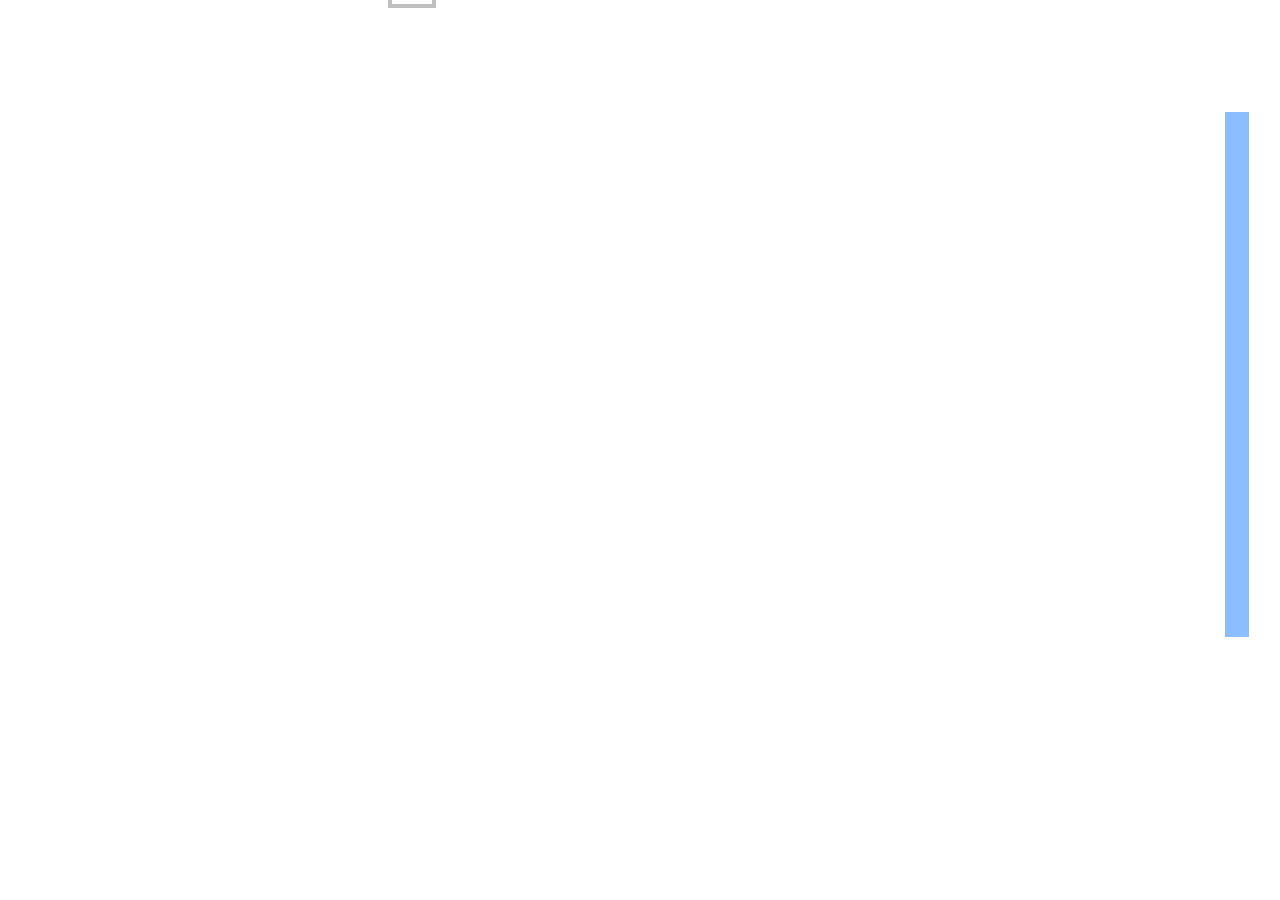
==== index.html @ 268084f3 "added to git" ====
<!DOCTYPE html>
<html lang="en">
<head>
  <meta charset="UTF-8">
  <meta name="viewport" content="width=device-width, initial-scale=1.0">
  <title>Game</title>
  <link rel="stylesheet" href="styles/styles.css" />
  <script src="scripts/jquery-3.7.1.min.js" defer></script>
  <script src="scripts/game.js" defer></script>
</head>
<body>
  <div class='timer'>
  </div>
  <div class="cold-bar">
    <div class="cold-level">
    </div>
  </div>
  <div class='background'>
    <div class="blocks"></div>
    <div class='player'></div>
  </div>
</body>
</html>
---- styles/styles.css ----
* {
  box-sizing: border-box;
}

body, html {
  height: 100%;
  margin: 0;
  padding: 0;
}

.background {
  height: 100%;
  background-image: url(/images/background.jpg);
  display: flex;
  flex-direction: column-reverse;
}

.blocks {
  display: flex;
}

.tile {
  width: 16px;
  height: 16px;
  image-rendering: crisp-edges;
  zoom: 400%;
  background-image: url("/images/world_tileset.png");
}

.empty-tile {
  width: 16px;
  height: 16px;
  zoom: 400%;
  background-image: url("/images/world_tileset.png");
}

.floor {
  height: 64px;
  display: flex;
  margin-bottom: 12vh;
}

.fire {
  position: relative;
  bottom: 17px;
  right: -1px;
  width: 12px;
  height: 25px;
}

.player {
  position: absolute;
  background-position: -7px -9px;
  width: 15px;
  height: 19px;
  image-rendering: crisp-edges;
  zoom: 400%;
  background-image: url("/images/knight.png");
}

.timer {
  position: fixed;
  top: 59px;
  right: 30px;
  font-size: 1.6rem;
  color: white;
}

.cold-bar {
  position: fixed;
  display: flex;
  flex-direction: column-reverse;
  right: 28px;
  top: 100px;
  border: 3px solid rgba(255, 255, 255, 0.796);
  height: 60%;
  width: 30px;
  background: transparent;
}

.cold-level {
  background-color: rgba(114, 175, 255, 0.81);
  height: 100%;
}
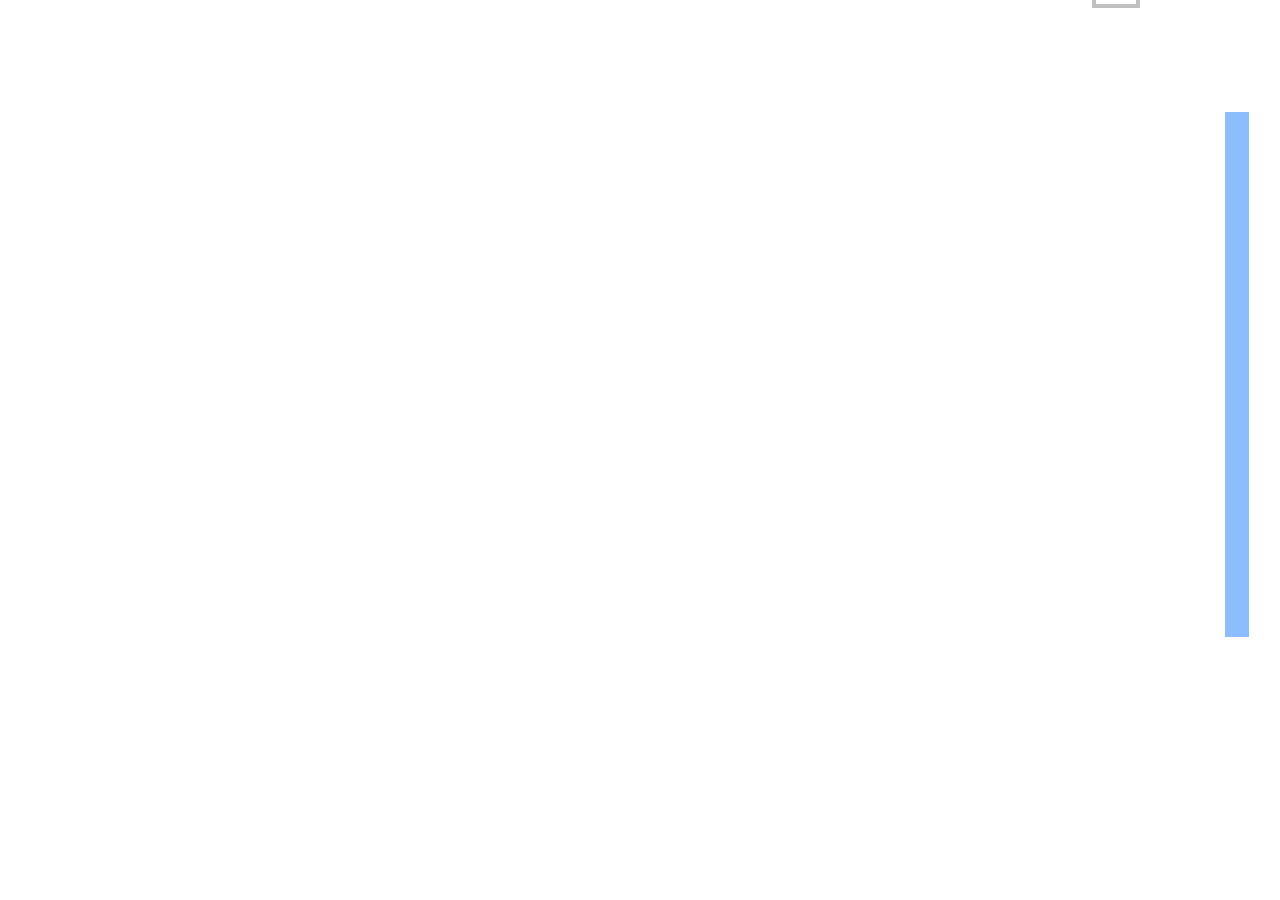
==== commit 34862b70: "added constructor and started event listeners." ====
--- a/index.html
+++ b/index.html
@@ -17,7 +17,6 @@
   </div>
   <div class='background'>
     <div class="blocks"></div>
-    <div class='player'></div>
   </div>
 </body>
 </html>
--- a/styles/styles.css
+++ b/styles/styles.css
@@ -50,7 +50,7 @@
 
 .player {
   position: absolute;
-  background-position: -7px -9px;
+  background-position: -41px 24px;
   width: 15px;
   height: 19px;
   image-rendering: crisp-edges;
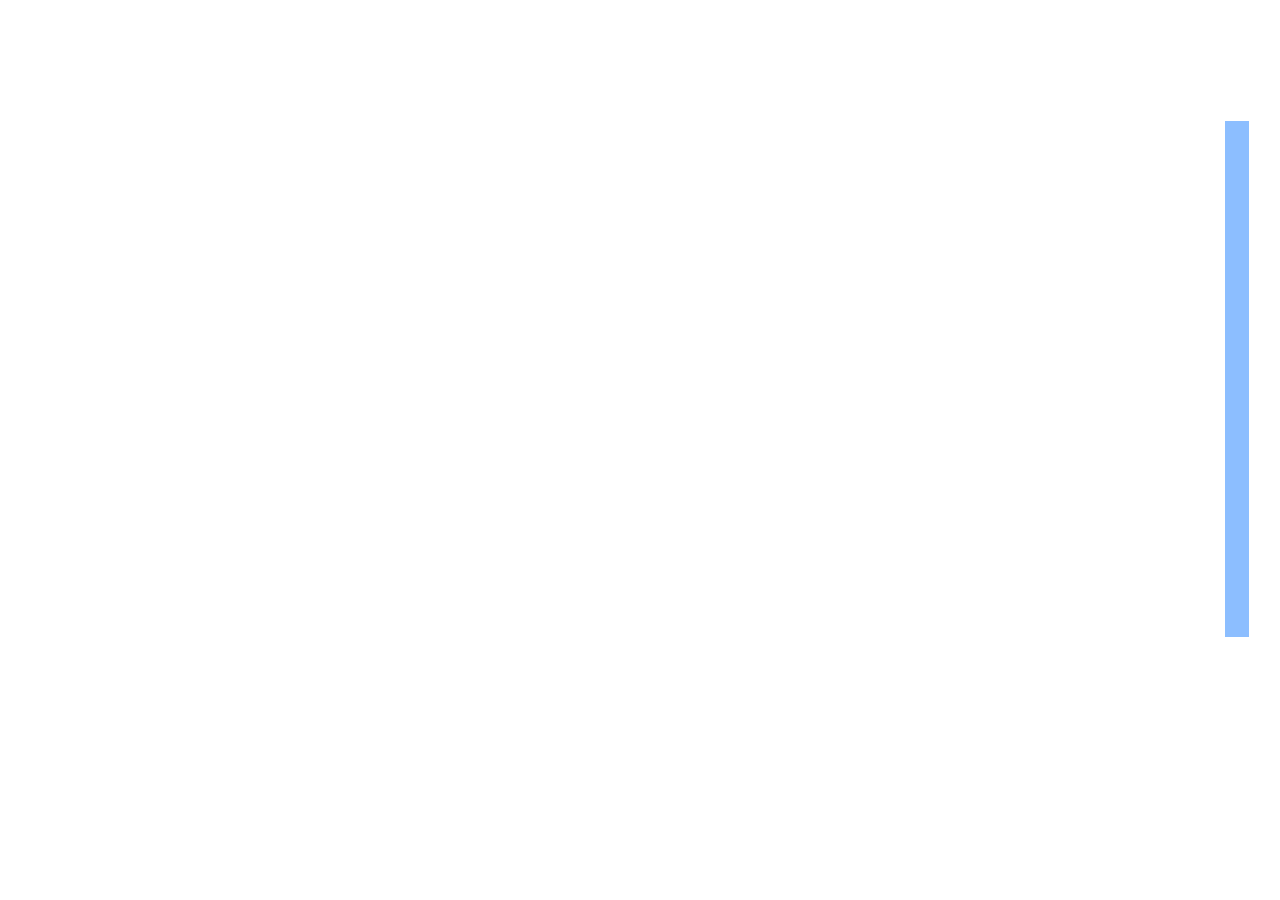
==== commit 3be3f1dc: "added better keydown and keyup stuff" ====
--- a/index.html
+++ b/index.html
@@ -4,6 +4,9 @@
   <meta charset="UTF-8">
   <meta name="viewport" content="width=device-width, initial-scale=1.0">
   <title>Game</title>
+  <link rel="preconnect" href="https://fonts.googleapis.com">
+  <link rel="preconnect" href="https://fonts.gstatic.com" crossorigin>
+  <link href="https://fonts.googleapis.com/css2?family=Jacquard+12&display=swap" rel="stylesheet">
   <link rel="stylesheet" href="styles/styles.css" />
   <script src="scripts/jquery-3.7.1.min.js" defer></script>
   <script src="scripts/game.js" defer></script>
--- a/styles/styles.css
+++ b/styles/styles.css
@@ -1,5 +1,6 @@
 * {
   box-sizing: border-box;
+  font-family: "Jacquard 12", system-ui;
 }
 
 body, html {
@@ -9,6 +10,7 @@
 }
 
 .background {
+  overflow-y: hidden;
   height: 100%;
   background-image: url(/images/background.jpg);
   display: flex;
@@ -17,26 +19,32 @@
 
 .blocks {
   display: flex;
+  flex-direction: row;
+  justify-content: space-evenly;
 }
 
 .tile {
   width: 16px;
   height: 16px;
+  transform: scale(4);
   image-rendering: crisp-edges;
-  zoom: 400%;
   background-image: url("/images/world_tileset.png");
 }
 
 .empty-tile {
   width: 16px;
   height: 16px;
-  zoom: 400%;
+  transform: scale(4);
+  opacity: 0;
   background-image: url("/images/world_tileset.png");
 }
 
 .floor {
   height: 64px;
+  width: 100%;
   display: flex;
+  flex-direction: row;
+  justify-content: space-evenly;
   margin-bottom: 12vh;
 }
 
@@ -49,24 +57,26 @@
 }
 
 .player {
+  z-index: 200;
   position: absolute;
   background-position: -41px 24px;
-  width: 15px;
+  width: 13px;
   height: 19px;
   image-rendering: crisp-edges;
-  zoom: 400%;
+  transform: scale(2.5);
   background-image: url("/images/knight.png");
 }
 
 .timer {
   position: fixed;
-  top: 59px;
-  right: 30px;
-  font-size: 1.6rem;
+  top: 54px;
+  right: 36px;
+  font-size: 2.4rem;
   color: white;
 }
 
 .cold-bar {
+  z-index: 100;
   position: fixed;
   display: flex;
   flex-direction: column-reverse;
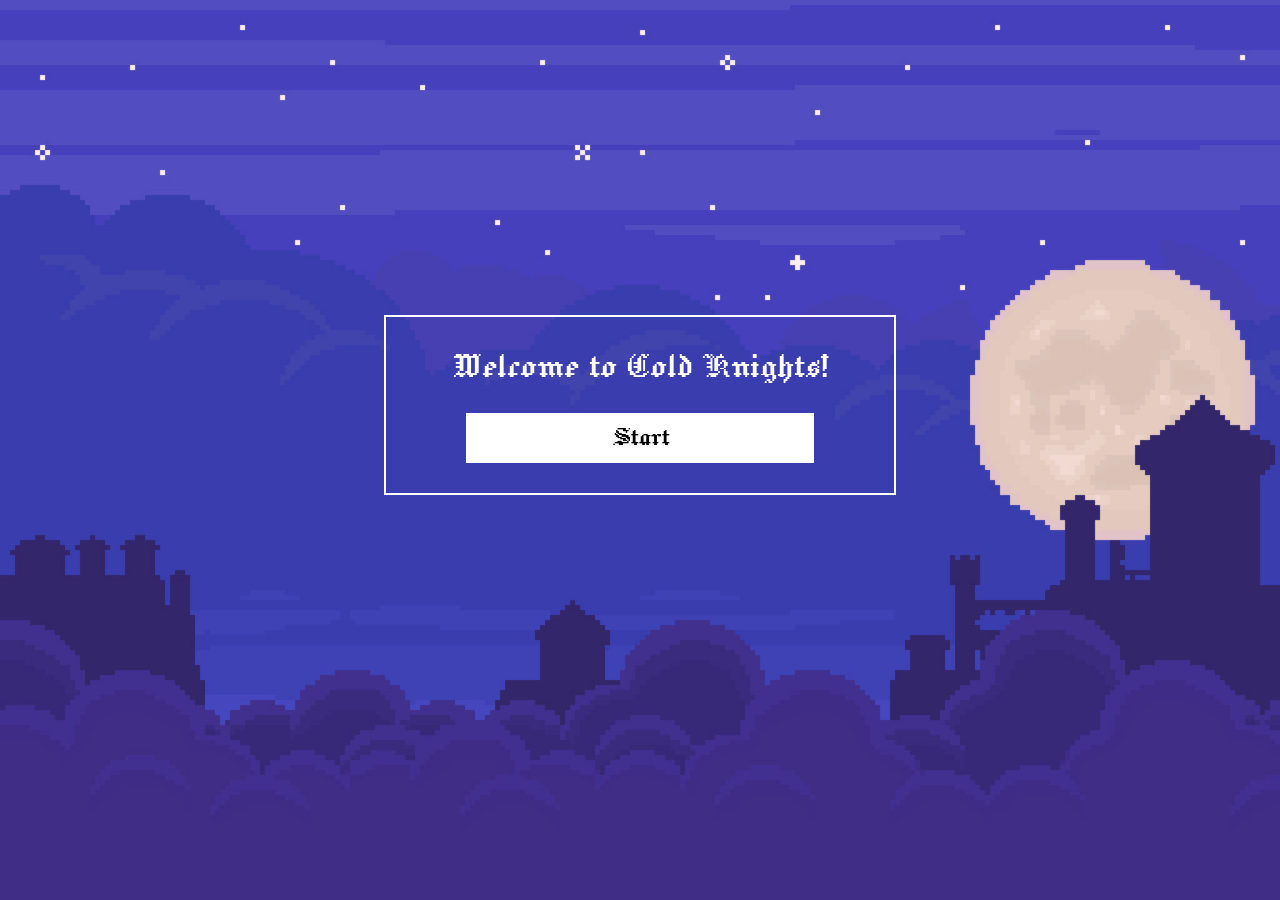
==== commit a9dd15cf: "added start screen and better organization, started on lose/win screen" ====
--- a/index.html
+++ b/index.html
@@ -12,6 +12,14 @@
   <script src="scripts/game.js" defer></script>
 </head>
 <body>
+  <div class="menu">
+    <div class="header">Welcome to Cold Knights!</div>
+    <button class="start">Start</button>
+  </div>
+  <div class="win-lose">
+    <div class="result">Welcome to Cold Knights!</div>
+    <button class="replay">Play Again</button>
+  </div>
   <div class='timer'>
   </div>
   <div class="cold-bar">
--- a/styles/styles.css
+++ b/styles/styles.css
@@ -12,9 +12,50 @@
 .background {
   overflow-y: hidden;
   height: 100%;
-  background-image: url(/images/background.jpg);
+  background-image: url(/public/images/background.jpg);
+  background-size: cover;
   display: flex;
   flex-direction: column-reverse;
+}
+
+.menu,
+.win-lose {
+  top: 35%;
+  border: white 2px solid;
+  width: 40%;
+  height: 20%;
+  padding: 5px;
+  font-size: 2.5rem;
+  color: white;
+  position: fixed;
+  margin-left: 30%;
+  display: none;
+  flex-direction: column;
+  justify-content: space-evenly;
+  align-items: center;
+}
+
+.header{
+  text-align: center;
+}
+
+.start {
+  width: 70%;
+  height: 30%;
+  background-color: white;
+  font-size: 1.8rem;
+  cursor: pointer;
+  border: none;
+  transition: .3s all;
+}
+
+.start:hover {
+  background-color: rgb(78, 78, 216);
+  color: white;
+}
+
+.start:active{
+  transform: scale(.95);
 }
 
 .blocks {
@@ -28,7 +69,7 @@
   height: 16px;
   transform: scale(4);
   image-rendering: crisp-edges;
-  background-image: url("/images/world_tileset.png");
+  background-image: url("/public/images/world-tileset.png");
 }
 
 .empty-tile {
@@ -36,7 +77,7 @@
   height: 16px;
   transform: scale(4);
   opacity: 0;
-  background-image: url("/images/world_tileset.png");
+  background-image: url("/public/images/world-tileset.png");
 }
 
 .floor {
@@ -64,7 +105,7 @@
   height: 19px;
   image-rendering: crisp-edges;
   transform: scale(2.5);
-  background-image: url("/images/knight.png");
+  background-image: url("/public/images/knight.png");
 }
 
 .timer {
@@ -78,7 +119,7 @@
 .cold-bar {
   z-index: 100;
   position: fixed;
-  display: flex;
+  display: none;
   flex-direction: column-reverse;
   right: 28px;
   top: 100px;
